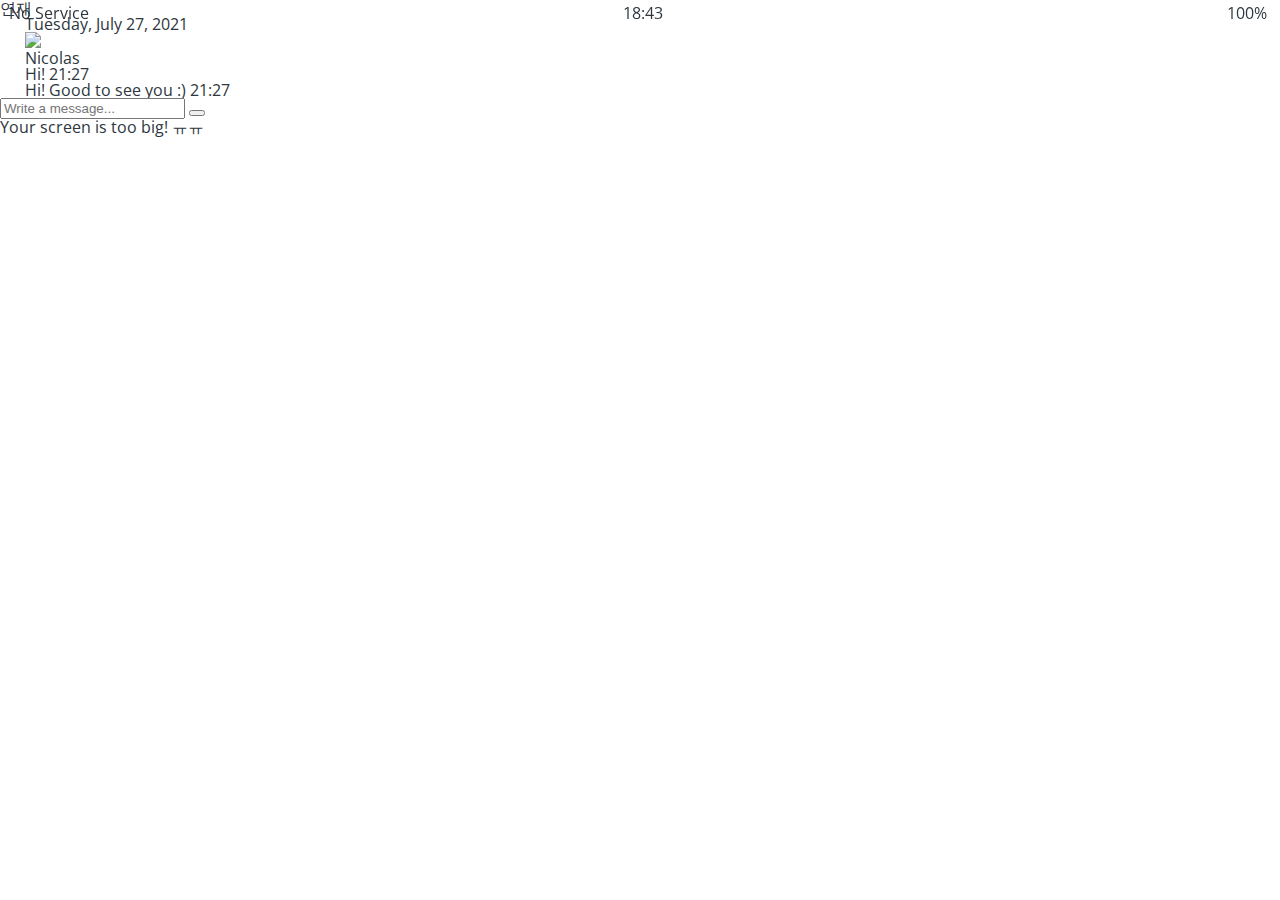
==== chat.html @ 8013f185 "Create chat.html" ====
<!DOCTYPE html>
<html lang="en">
  <head>
    <link rel="stylesheet" href="css/styles.css" />
    <meta charset="UTF-8" />
    <meta http-equiv="X-UA-Compatible" content="IE=edge" />
    <meta name="viewport" content="width=device-width, initial-scale=1.0" />
    <title>Settings - Kokoa Clone</title>
  </head>
  <body id="chat-screen">
    <div class="status-bar">
      <div class="status-bar__column">
        <span>No Service</span>
        <i class="fas fa-wifi"></i>
      </div>
      <div class="status-bar__column">
        <span>18:43</span>
      </div>
      <div class="status-bar__column">
        <span>100%</span>
        <i class="fas fa-battery-full"></i>
        <i class="fas fa-bolt"></i>
      </div>
    </div>

    <header class="alt-header">
      <div class="alt-header__column">
        <a href="chats.html">
          <i class="fas fa-angle-left fa-3x"></i>
        </a>
      </div>
      <div class="alt-header__column">
        <h1 class="alt-header__title">연재</h1>
      </div>
      <div class="alt-header__column">
        <span><i class="fas fa-search fa-lg"></i></span>
        <span><i class="fas fa-bars fa-lg"></i></span>
      </div>
    </header>

    <main class="main-screen main-chat">
      <div class="chat__timestamp">Tuesday, July 27, 2021</div>

      <div class="message-row">
        <img src="https://avatars.githubusercontent.com/u/79247938?v=4" />
        <div class="message-row__content">
          <span class="message__author">Nicolas</span>
          <div class="message__info">
            <span class="message__bubble">Hi!</span>
            <span class="massage__time">21:27</span>
          </div>
        </div>
      </div>
      <div class="message-row message-row--own">
        <div class="message-row__content">
          <div class="message__info">
            <span class="message__bubble">Hi! Good to see you :)</span>
            <span class="massage__time">21:27</span>
          </div>
        </div>
      </div>
    </main>

    <form class="reply">
      <div class="reply__column">
        <i class="far fa-plus-square fa-lg"></i>
      </div>
      <div class="reply__column">
        <input type="text" placeholder="Write a message..." />
        <i class="far fa-smile fa-lg"></i>
        <button>
          <i class="fas fa-arrow-up"></i>
        </button>
      </div>
    </form>

    <div id="no-mobile">
      <span>Your screen is too big! ㅠㅠ</span>
    </div>

    <script
      src="https://kit.fontawesome.com/e2784e19a2.js"
      crossorigin="anonymous"
    ></script>
  </body>
</html>
---- css/styles.css ----
@import url("https://fonts.googleapis.com/css2?family=Open+Sans:wght@400;600&display=swap");
@import "reset.css";
@import "variables.css";

/*Components*/
@import "components/status-bar.css";
@import "components/nav-bar.css";
@import "components/screen-header.css";
@import "components/user-component.css";
@import "components/badge.css";
@import "components/point.css";

/*Screens*/
@import "screens/login.css";
@import "screens/friends.css";

body {
  color: #2e363e;
  font-family: "Open Sans", sans-serif;
}

.main-screen {
  padding: 0px var(--horizontal-space);
}
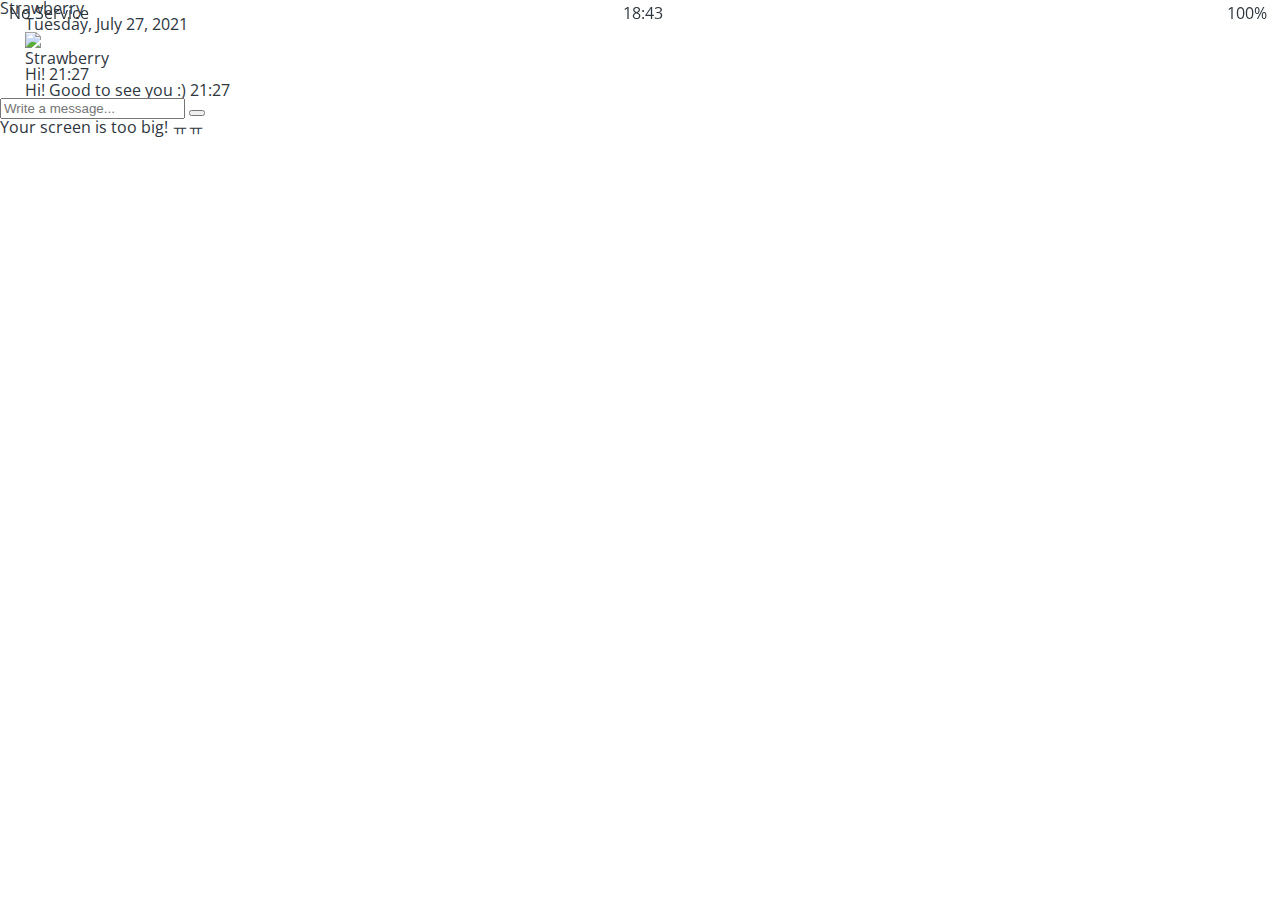
==== commit 15485ad2: "Changed Name" ====
--- a/chat.html
+++ b/chat.html
@@ -30,7 +30,7 @@
         </a>
       </div>
       <div class="alt-header__column">
-        <h1 class="alt-header__title">연재</h1>
+        <h1 class="alt-header__title">Strawberry</h1>
       </div>
       <div class="alt-header__column">
         <span><i class="fas fa-search fa-lg"></i></span>
@@ -44,7 +44,7 @@
       <div class="message-row">
         <img src="https://avatars.githubusercontent.com/u/79247938?v=4" />
         <div class="message-row__content">
-          <span class="message__author">Nicolas</span>
+          <span class="message__author">Strawberry</span>
           <div class="message__info">
             <span class="message__bubble">Hi!</span>
             <span class="massage__time">21:27</span>
